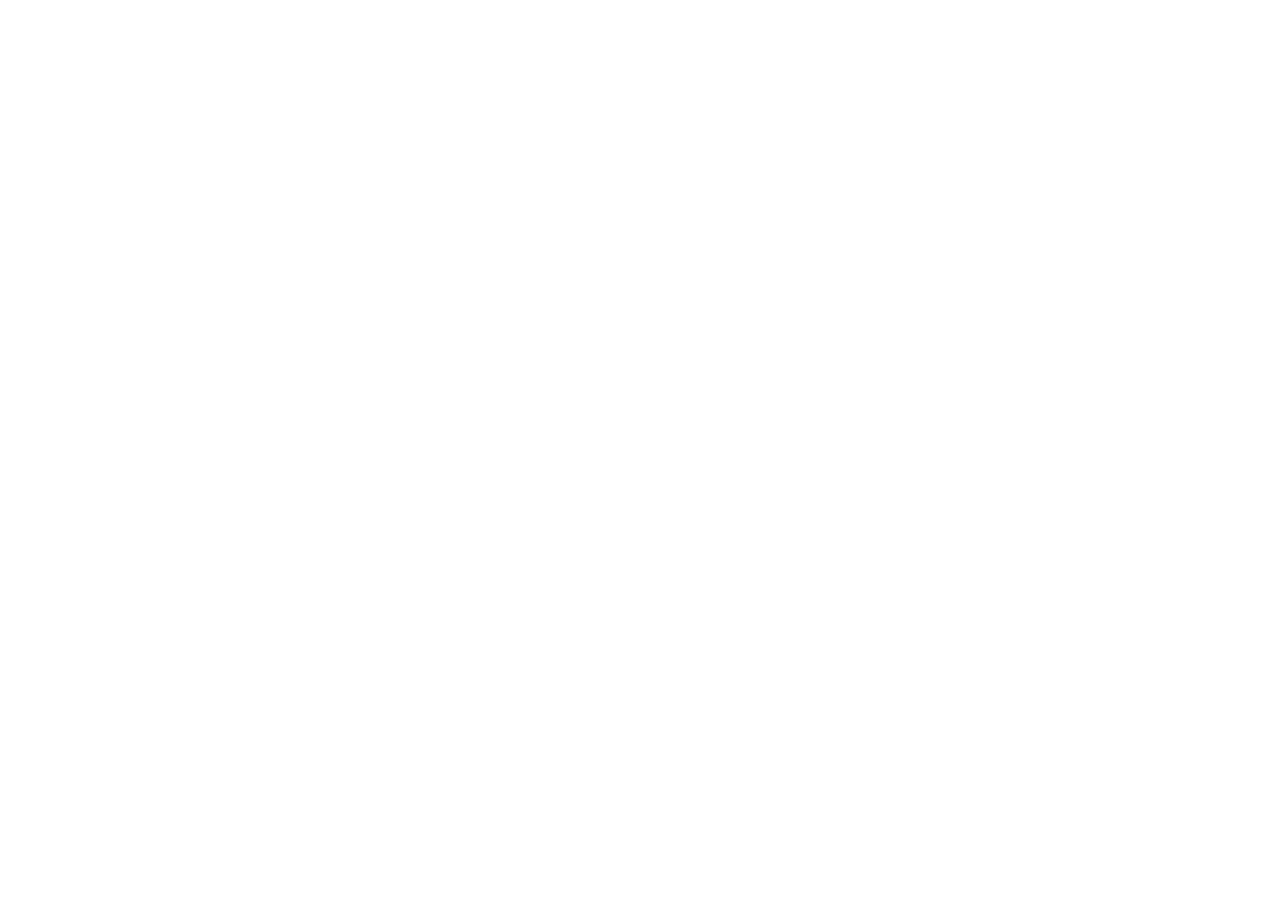
==== index.html @ 8faf31c7 "Commit inicial" ====
<!DOCTYPE html>
<html lang="en">
<head>
    <meta charset="UTF-8">
    <meta http-equiv="X-UA-Compatible" content="IE=edge">
    <meta name="viewport" content="width=device-width, initial-scale=1.0">
    <title>git vs code</title>
</head>
<body>
    
</body>
</html>
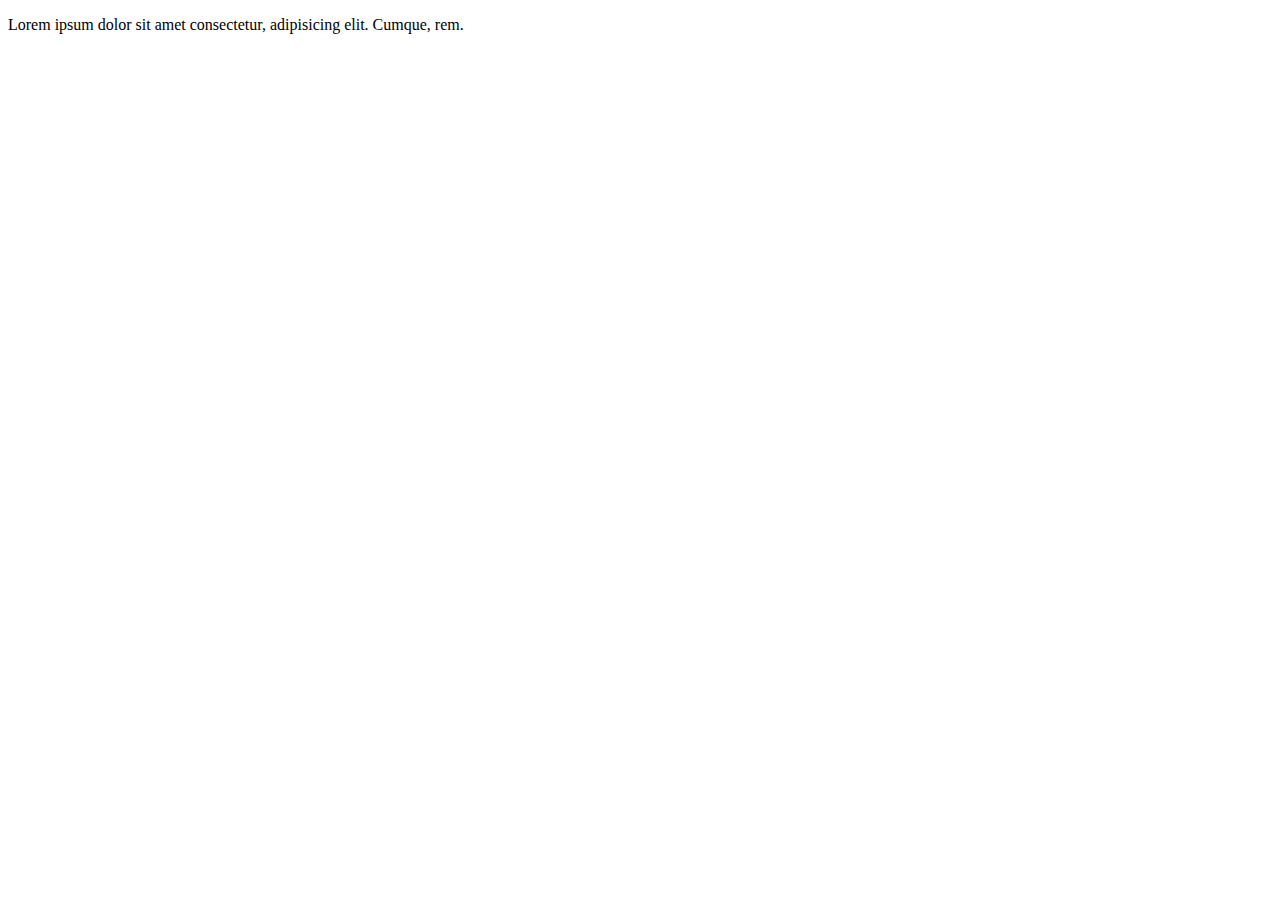
==== commit 2f9b0a77: "Agregado DIV contenedor" ====
--- a/index.html
+++ b/index.html
@@ -7,6 +7,11 @@
     <title>git vs code</title>
 </head>
 <body>
-    
+    <!--DIV CONTENEDOR 1-->
+    <div class = "conteiner">
+        <div class="row">
+            <p>Lorem ipsum dolor sit amet consectetur, adipisicing elit. Cumque, rem.</p>
+        </div>
+    </div>
 </body>
 </html>